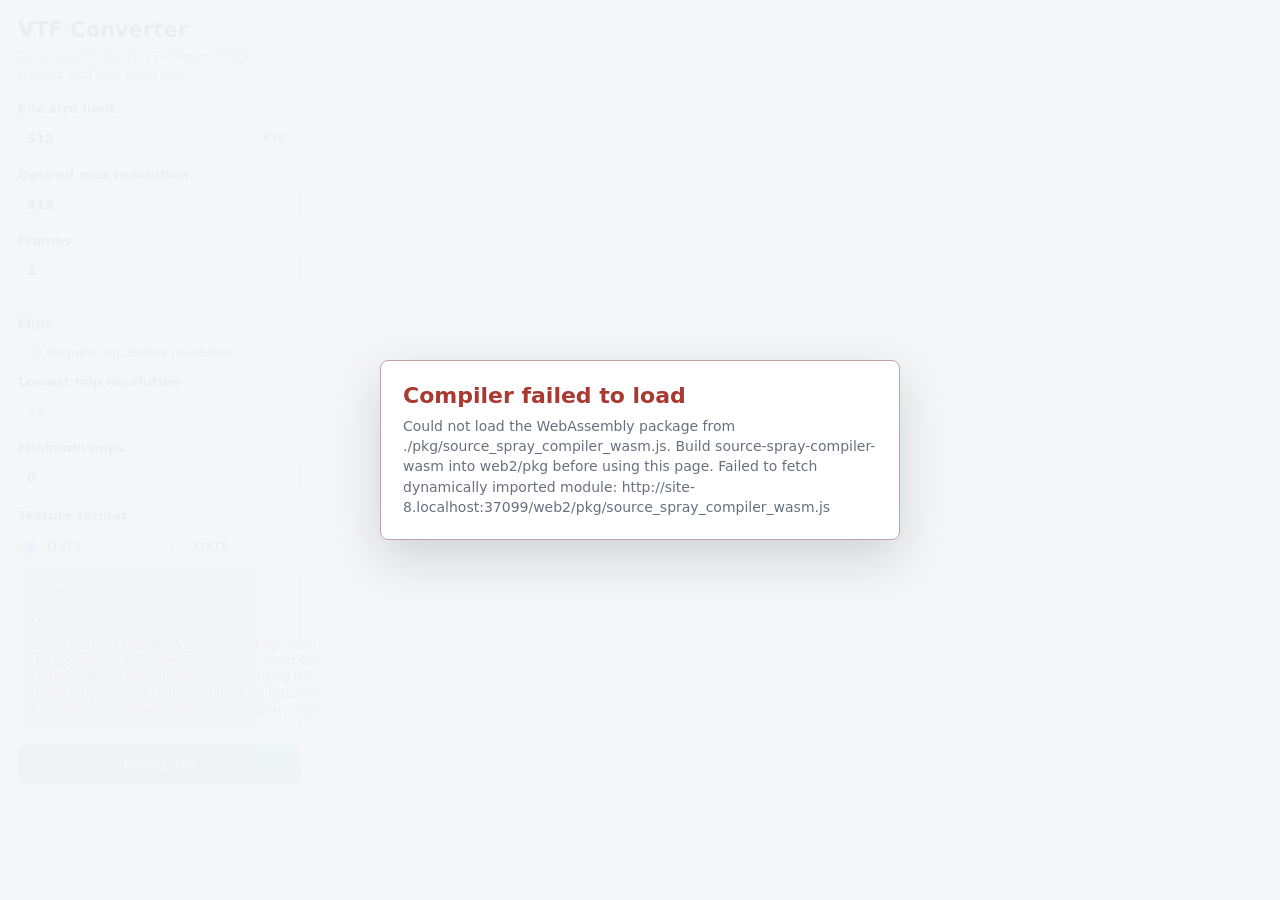
==== web2/index.html @ ca94dce5 "Add Codex generated web interface" ====
<!doctype html>
<html lang="en">
<head>
  <meta charset="utf-8">
  <meta name="viewport" content="width=device-width, initial-scale=1">
  <title>Source Spray VTF Converter</title>
  <link rel="stylesheet" href="./styles.css">
</head>
<body class="wasm-loading">
  <div id="wasmOverlay" class="wasm-overlay" role="alert" aria-live="assertive">
    <div class="wasm-overlay-panel">
      <h2 id="wasmOverlayTitle">Loading compiler</h2>
      <p id="wasmOverlayMessage">Loading the WebAssembly package.</p>
    </div>
  </div>

  <aside class="sidebar">
    <header class="title-block">
      <h1>VTF Converter</h1>
      <p>Build Source spray VTFs from image frames and mip overrides.</p>
    </header>

    <form id="settings" class="settings">
      <label class="field">
        <span>File size limit</span>
        <div class="inline-input">
          <input id="sizeLimit" type="number" min="1" step="1" value="512">
          <span>KiB</span>
        </div>
      </label>

      <label class="field">
        <span>Desired max resolution</span>
        <input id="desiredResolution" type="number" min="4" step="4" value="512">
      </label>

      <label class="field">
        <span>Frames</span>
        <input id="frameCount" type="number" min="1" max="64" step="1" value="1">
      </label>

      <section class="fieldset">
        <div class="fieldset-title">Mips</div>
        <label class="toggle-row">
          <input id="lowestMipEnabled" type="checkbox">
          <span>Require mip below resolution</span>
        </label>
        <label class="field">
          <span>Lowest mip resolution</span>
          <input id="lowestMipResolution" type="number" min="4" step="4" value="32" disabled>
        </label>
        <label class="field">
          <span>Minimum mips</span>
          <input id="minMipCount" type="number" min="0" max="26" step="1" value="0">
        </label>
      </section>

      <fieldset class="radio-group">
        <legend>Texture format</legend>
        <label>
          <input type="radio" name="textureFormat" value="dxt1" checked>
          <span>DXT1</span>
        </label>
        <label>
          <input type="radio" name="textureFormat" value="dxt5">
          <span>DXT5</span>
        </label>
      </fieldset>
    </form>

    <section class="result-panel">
      <div class="result-row">
        <span>Picked resolution</span>
        <strong id="pickedResolution">-</strong>
      </div>
      <div class="result-row">
        <span>File size</span>
        <strong id="fileSize">-</strong>
      </div>
      <p id="statusText" class="status-text">Waiting for wasm package.</p>
    </section>

    <button id="exportButton" class="export-button" type="button" disabled title="Wasm package is not loaded.">
      Export VTF
    </button>
  </aside>

  <main class="workspace">
    <div id="gridWrap" class="grid-wrap">
      <div id="imageGrid" class="image-grid"></div>
    </div>
  </main>

  <input id="fileInput" type="file" accept="image/*" hidden>
  <script type="module" src="./main.js"></script>
</body>
</html>
---- web2/styles.css ----
:root {
  color-scheme: light;
  --bg: #f4f6f8;
  --panel: #ffffff;
  --panel-2: #eef2f5;
  --text: #182029;
  --muted: #66717f;
  --line: #cfd8e2;
  --strong-line: #9eabb8;
  --accent: #167f6b;
  --accent-dark: #0d5f50;
  --danger: #a83a32;
  --inherited: #3f6e9d;
  --slot-size: 168px;
  font-family: Inter, ui-sans-serif, system-ui, -apple-system, BlinkMacSystemFont, "Segoe UI", sans-serif;
}

* {
  box-sizing: border-box;
}

body {
  margin: 0;
  min-height: 100vh;
  display: grid;
  grid-template-columns: 320px minmax(0, 1fr);
  background: var(--bg);
  color: var(--text);
}

.wasm-overlay {
  position: fixed;
  inset: 0;
  z-index: 20;
  display: none;
  place-items: center;
  padding: 24px;
  background: rgb(244 246 248 / 96%);
}

.wasm-loading .wasm-overlay,
.wasm-failed .wasm-overlay {
  display: grid;
}

.wasm-overlay-panel {
  width: min(520px, 100%);
  padding: 22px;
  border: 1px solid var(--line);
  border-radius: 8px;
  background: var(--panel);
  box-shadow: 0 18px 48px rgb(24 32 41 / 16%);
}

.wasm-overlay-panel h2 {
  margin: 0 0 8px;
  font-size: 22px;
  letter-spacing: 0;
}

.wasm-overlay-panel p {
  margin: 0;
  color: var(--muted);
  font-size: 14px;
  line-height: 1.45;
}

.wasm-failed .wasm-overlay-panel {
  border-color: color-mix(in srgb, var(--danger) 35%, var(--line));
}

.wasm-failed .wasm-overlay-panel h2 {
  color: var(--danger);
}

.sidebar {
  height: 100vh;
  overflow-y: auto;
  padding: 18px;
  border-right: 1px solid var(--line);
  background: var(--panel);
}

.title-block h1 {
  margin: 0;
  font-size: 21px;
  letter-spacing: 0;
}

.title-block p {
  margin: 6px 0 18px;
  color: var(--muted);
  font-size: 13px;
  line-height: 1.35;
}

.settings,
.fieldset,
.result-panel {
  display: grid;
  gap: 12px;
}

.field {
  display: grid;
  gap: 5px;
  font-size: 13px;
  font-weight: 600;
}

.field span,
.fieldset-title,
.radio-group legend {
  color: #344150;
}

input[type="number"] {
  width: 100%;
  min-height: 34px;
  padding: 6px 8px;
  border: 1px solid var(--line);
  border-radius: 6px;
  background: #fff;
  color: var(--text);
  font: inherit;
}

input[type="number"]:focus {
  outline: 2px solid color-mix(in srgb, var(--accent) 28%, transparent);
  border-color: var(--accent);
}

input:disabled {
  opacity: .58;
}

.inline-input {
  display: grid;
  grid-template-columns: minmax(0, 1fr) 38px;
  align-items: center;
  gap: 8px;
}

.inline-input span {
  color: var(--muted);
  font-size: 12px;
}

.fieldset {
  margin-top: 4px;
  padding-top: 12px;
  border-top: 1px solid var(--line);
}

.fieldset-title,
.radio-group legend {
  font-size: 13px;
  font-weight: 700;
}

.toggle-row,
.radio-group label {
  display: flex;
  align-items: center;
  gap: 8px;
  font-size: 13px;
}

.radio-group {
  display: grid;
  grid-template-columns: 1fr 1fr;
  gap: 9px 12px;
  margin: 2px 0 0;
  padding: 12px 0 0;
  border: 0;
  border-top: 1px solid var(--line);
}

.radio-group legend {
  grid-column: 1 / -1;
  padding: 0 0 3px;
}

.result-panel {
  margin-top: 16px;
  padding: 12px;
  border: 1px solid var(--line);
  border-radius: 8px;
  background: var(--panel-2);
}

.result-row {
  display: flex;
  justify-content: space-between;
  gap: 12px;
  font-size: 13px;
}

.result-row span {
  color: var(--muted);
}

.result-row strong {
  text-align: right;
}

.status-text {
  min-height: 36px;
  margin: 0;
  color: var(--muted);
  font-size: 12px;
  line-height: 1.35;
}

.status-text.error {
  color: var(--danger);
}

.export-button {
  width: 100%;
  min-height: 40px;
  margin-top: 14px;
  border: 0;
  border-radius: 7px;
  background: var(--accent);
  color: #fff;
  font-weight: 700;
  cursor: pointer;
}

.export-button:hover:not(:disabled) {
  background: var(--accent-dark);
}

.export-button:disabled {
  cursor: not-allowed;
  opacity: .52;
}

.workspace {
  min-width: 0;
  height: 100vh;
  overflow: hidden;
  padding: 18px;
}

.grid-wrap {
  width: 100%;
  height: 100%;
  overflow: auto;
  padding: 4px 0 18px;
}

.image-grid {
  display: grid;
  grid-auto-flow: row;
  grid-auto-columns: var(--slot-size);
  grid-auto-rows: var(--slot-size);
  gap: 10px;
  align-items: stretch;
  place-content: center;
  width: max-content;
  min-width: 100%;
  min-height: 100%;
}

.image-grid.placeholder-mode {
  display: flex;
  align-items: center;
  justify-content: center;
  width: 100%;
  min-width: 100%;
  height: 100%;
  gap: 0;
}

.image-grid.single {
  width: 100%;
  height: 100%;
  place-content: center;
  --slot-size: min(70vh, 70vw);
}

.image-grid.one-axis {
  --slot-size: 220px;
}

.grid-header,
.row-header {
  display: grid;
  place-items: center;
  min-width: 96px;
  min-height: 34px;
  padding: 6px 8px;
  border: 1px solid var(--line);
  border-radius: 6px;
  background: var(--panel);
  color: #435063;
  font-size: 12px;
  font-weight: 700;
  line-height: 1.25;
  text-align: center;
  white-space: pre-line;
}

.corner {
  border: 0;
  background: transparent;
}

.image-slot {
  position: relative;
  width: var(--slot-size);
  height: var(--slot-size);
  overflow: hidden;
  display: grid;
  place-items: center;
  border: 1px solid var(--line);
  border-radius: 8px;
  background-color: #d8dee6;
  background-image:
    linear-gradient(45deg, #bdc7d1 25%, transparent 25%),
    linear-gradient(-45deg, #bdc7d1 25%, transparent 25%),
    linear-gradient(45deg, transparent 75%, #bdc7d1 75%),
    linear-gradient(-45deg, transparent 75%, #bdc7d1 75%);
  background-position: 0 0, 0 10px, 10px -10px, -10px 0;
  background-size: 20px 20px;
  cursor: pointer;
}

.image-slot.drag-over {
  outline: 3px solid color-mix(in srgb, var(--accent) 45%, transparent);
}

.image-slot img {
  width: 100%;
  height: 100%;
  object-fit: contain;
  image-rendering: auto;
}

.image-slot.is-own {
  border-color: var(--accent);
  box-shadow: inset 0 0 0 2px color-mix(in srgb, var(--accent) 35%, transparent);
}

.image-slot.is-inherited {
  border-style: dashed;
  border-color: var(--inherited);
}

.image-slot.is-inherited img {
  opacity: .48;
  filter: saturate(.72);
}

.slot-label {
  position: absolute;
  left: 6px;
  right: 6px;
  bottom: 6px;
  min-height: 22px;
  padding: 3px 6px;
  overflow: hidden;
  border-radius: 5px;
  background: rgb(255 255 255 / 88%);
  color: #2d3a47;
  font-size: 11px;
  font-weight: 700;
  text-overflow: ellipsis;
  white-space: nowrap;
}

.image-slot.is-inherited .slot-label {
  color: var(--inherited);
}

.empty-copy {
  padding: 10px;
  color: #596777;
  font-size: 12px;
  font-weight: 700;
  text-align: center;
}

.grid-placeholder {
  width: min(680px, 100%);
  padding: 16px;
  color: var(--muted);
  font-size: 20px;
  font-weight: 700;
  line-height: 1.35;
  text-align: center;
}

@media (max-width: 760px) {
  body {
    grid-template-columns: 1fr;
    grid-template-rows: auto minmax(0, 1fr);
  }

  .sidebar {
    height: auto;
    max-height: 48vh;
    border-right: 0;
    border-bottom: 1px solid var(--line);
  }

  .workspace {
    height: 52vh;
    padding: 12px;
  }

  .image-grid.one-axis {
    --slot-size: 168px;
  }
}
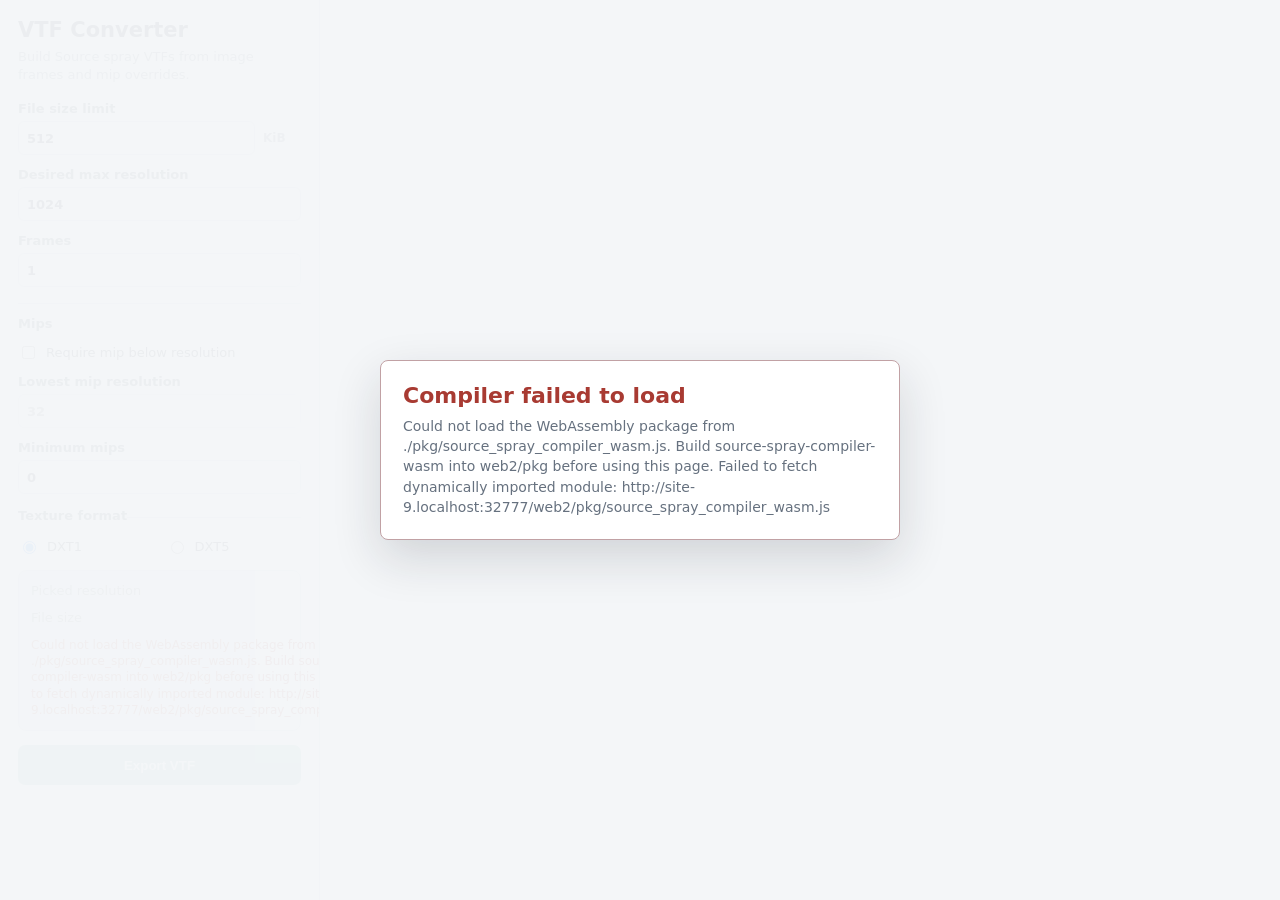
==== commit c2f2e163: "Change desired resolution to 1024 default" ====
--- a/web2/index.html
+++ b/web2/index.html
@@ -31,7 +31,7 @@
 
       <label class="field">
         <span>Desired max resolution</span>
-        <input id="desiredResolution" type="number" min="4" step="4" value="512">
+        <input id="desiredResolution" type="number" min="4" step="4" value="1024">
       </label>
 
       <label class="field">
--- a/web2/styles.css
+++ b/web2/styles.css
@@ -11,7 +11,10 @@
   --accent-dark: #0d5f50;
   --danger: #a83a32;
   --inherited: #3f6e9d;
-  --slot-size: 168px;
+  --min-slot-size: 96px;
+  --grid-gap: 10px;
+  --row-header-size: 96px;
+  --column-header-size: 34px;
   font-family: Inter, ui-sans-serif, system-ui, -apple-system, BlinkMacSystemFont, "Segoe UI", sans-serif;
 }
 
@@ -245,23 +248,57 @@
 }
 
 .grid-wrap {
+  container-type: size;
   width: 100%;
   height: 100%;
   overflow: auto;
-  padding: 4px 0 18px;
 }
 
 .image-grid {
-  display: grid;
-  grid-auto-flow: row;
-  grid-auto-columns: var(--slot-size);
-  grid-auto-rows: var(--slot-size);
-  gap: 10px;
+  --cols: 1;
+  --rows: 1;
+  --header-cols: 0;
+  --header-rows: 0;
+  --slot-size-x: calc(
+    (
+      100cqw
+      - (var(--header-cols) * var(--row-header-size))
+      - ((var(--cols) + var(--header-cols) - 1) * var(--grid-gap))
+    ) / var(--cols)
+  );
+  --slot-size-y: calc(
+    (
+      100cqh
+      - (var(--header-rows) * var(--column-header-size))
+      - ((var(--rows) + var(--header-rows) - 1) * var(--grid-gap))
+    ) / var(--rows)
+  );
+  --slot-size: max(var(--min-slot-size), min(var(--slot-size-x), var(--slot-size-y)));
+  display: grid;
+  grid-template-columns: repeat(var(--cols), var(--slot-size));
+  grid-template-rows: repeat(var(--rows), var(--slot-size));
+  gap: var(--grid-gap);
   align-items: stretch;
   place-content: center;
   width: max-content;
   min-width: 100%;
   min-height: 100%;
+}
+
+.image-grid.has-row-header {
+  --header-cols: 1;
+  
+  grid-template-columns:
+    var(--row-header-size)
+    repeat(var(--cols), var(--slot-size));
+}
+
+.image-grid.has-column-header {
+  --header-rows: 1;
+  
+  grid-template-rows:
+    var(--column-header-size)
+    repeat(var(--rows), var(--slot-size));
 }
 
 .image-grid.placeholder-mode {
@@ -274,23 +311,10 @@
   gap: 0;
 }
 
-.image-grid.single {
-  width: 100%;
-  height: 100%;
-  place-content: center;
-  --slot-size: min(70vh, 70vw);
-}
-
-.image-grid.one-axis {
-  --slot-size: 220px;
-}
-
 .grid-header,
 .row-header {
   display: grid;
   place-items: center;
-  min-width: 96px;
-  min-height: 34px;
   padding: 6px 8px;
   border: 1px solid var(--line);
   border-radius: 6px;
@@ -309,12 +333,10 @@
 }
 
 .image-slot {
-  position: relative;
-  width: var(--slot-size);
-  height: var(--slot-size);
   overflow: hidden;
   display: grid;
   place-items: center;
+  padding: 0;
   border: 1px solid var(--line);
   border-radius: 8px;
   background-color: #d8dee6;
@@ -332,11 +354,16 @@
   outline: 3px solid color-mix(in srgb, var(--accent) 45%, transparent);
 }
 
+.image-slot > * {
+  grid-area: 1 / 1;
+}
+
 .image-slot img {
   width: 100%;
   height: 100%;
   object-fit: contain;
-  image-rendering: auto;
+  min-height: 0;
+  min-width: 0;
 }
 
 .image-slot.is-own {
@@ -355,12 +382,11 @@
 }
 
 .slot-label {
-  position: absolute;
-  left: 6px;
-  right: 6px;
-  bottom: 6px;
+  place-self: end stretch;
+  height: auto;
   min-height: 22px;
   padding: 3px 6px;
+  margin: 3px 6px;
   overflow: hidden;
   border-radius: 5px;
   background: rgb(255 255 255 / 88%);
@@ -369,6 +395,10 @@
   font-weight: 700;
   text-overflow: ellipsis;
   white-space: nowrap;
+}
+
+.image-slot.is-inherited .slot-label {
+  z-index: 0; /* Because transparent imgs cause a new stacking context. This also causes one for the labels */
 }
 
 .image-slot.is-inherited .slot-label {
@@ -411,7 +441,4 @@
     padding: 12px;
   }
 
-  .image-grid.one-axis {
-    --slot-size: 168px;
-  }
-}
+}
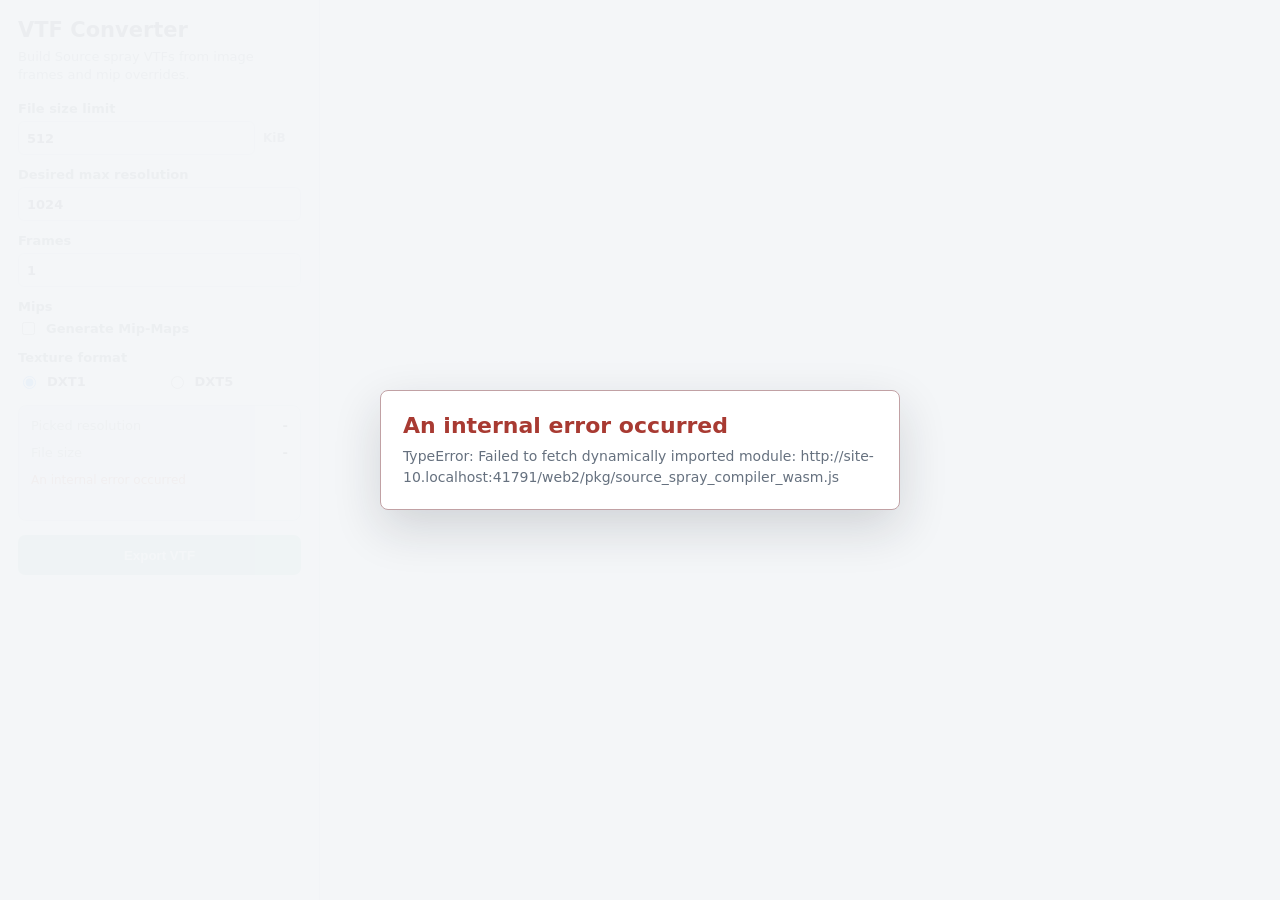
==== commit b4df232f: "Simplify mip options" ====
--- a/web2/index.html
+++ b/web2/index.html
@@ -39,21 +39,13 @@
         <input id="frameCount" type="number" min="1" max="64" step="1" value="1">
       </label>
 
-      <section class="fieldset">
-        <div class="fieldset-title">Mips</div>
-        <label class="toggle-row">
+      <label class="field">
+        <span>Mips</span>
+        <div class="toggle-row">
           <input id="lowestMipEnabled" type="checkbox">
-          <span>Require mip below resolution</span>
-        </label>
-        <label class="field">
-          <span>Lowest mip resolution</span>
-          <input id="lowestMipResolution" type="number" min="4" step="4" value="32" disabled>
-        </label>
-        <label class="field">
-          <span>Minimum mips</span>
-          <input id="minMipCount" type="number" min="0" max="26" step="1" value="0">
-        </label>
-      </section>
+          <span>Generate Mip-Maps</span>
+        </div>
+      </label>
 
       <fieldset class="radio-group">
         <legend>Texture format</legend>
--- a/web2/styles.css
+++ b/web2/styles.css
@@ -107,12 +107,15 @@
 .field {
   display: grid;
   gap: 5px;
+}
+
+.field,
+.radio-group {
   font-size: 13px;
   font-weight: 600;
 }
 
 .field span,
-.fieldset-title,
 .radio-group legend {
   color: #344150;
 }
@@ -149,18 +152,6 @@
   font-size: 12px;
 }
 
-.fieldset {
-  margin-top: 4px;
-  padding-top: 12px;
-  border-top: 1px solid var(--line);
-}
-
-.fieldset-title,
-.radio-group legend {
-  font-size: 13px;
-  font-weight: 700;
-}
-
 .toggle-row,
 .radio-group label {
   display: flex;
@@ -173,10 +164,9 @@
   display: grid;
   grid-template-columns: 1fr 1fr;
   gap: 9px 12px;
-  margin: 2px 0 0;
-  padding: 12px 0 0;
+  margin: 0;
+  padding: 5px 0 0;
   border: 0;
-  border-top: 1px solid var(--line);
 }
 
 .radio-group legend {
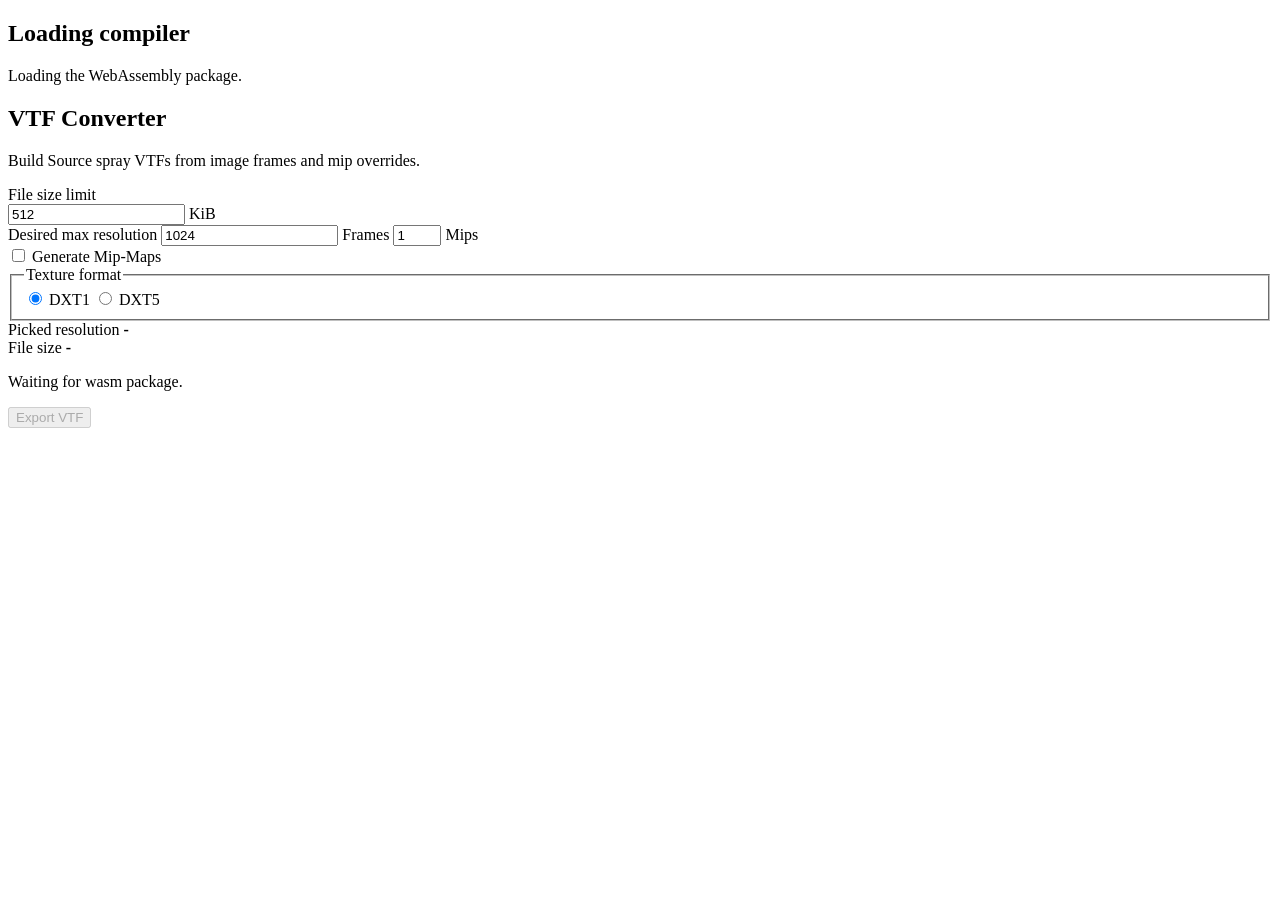
==== commit 0e5480c0: "Make frontend trunk compatible" ====
--- a/web2/index.html
+++ b/web2/index.html
@@ -4,7 +4,8 @@
   <meta charset="utf-8">
   <meta name="viewport" content="width=device-width, initial-scale=1">
   <title>Source Spray VTF Converter</title>
-  <link rel="stylesheet" href="./styles.css">
+  <link data-trunk rel="css" href="styles.css" />
+  <link data-trunk rel="rust" href="../crates/compiler-wasm/Cargo.toml" data-initializer="initializer.js" />
 </head>
 <body class="wasm-loading">
   <div id="wasmOverlay" class="wasm-overlay" role="alert" aria-live="assertive">
@@ -84,6 +85,6 @@
   </main>
 
   <input id="fileInput" type="file" accept="image/*" hidden>
-  <script type="module" src="./main.js"></script>
+  <script data-trunk type="module" src="main.js"></script>
 </body>
 </html>
--- a/web2/styles.css
+++ b/web2/styles.css
@@ -198,7 +198,7 @@
 }
 
 .status-text {
-  min-height: 36px;
+  text-align: center;
   margin: 0;
   color: var(--muted);
   font-size: 12px;
@@ -270,9 +270,8 @@
   gap: var(--grid-gap);
   align-items: stretch;
   place-content: center;
-  width: max-content;
-  min-width: 100%;
-  min-height: 100%;
+  width: 100%;
+  height: 100%;
 }
 
 .image-grid.has-row-header {
